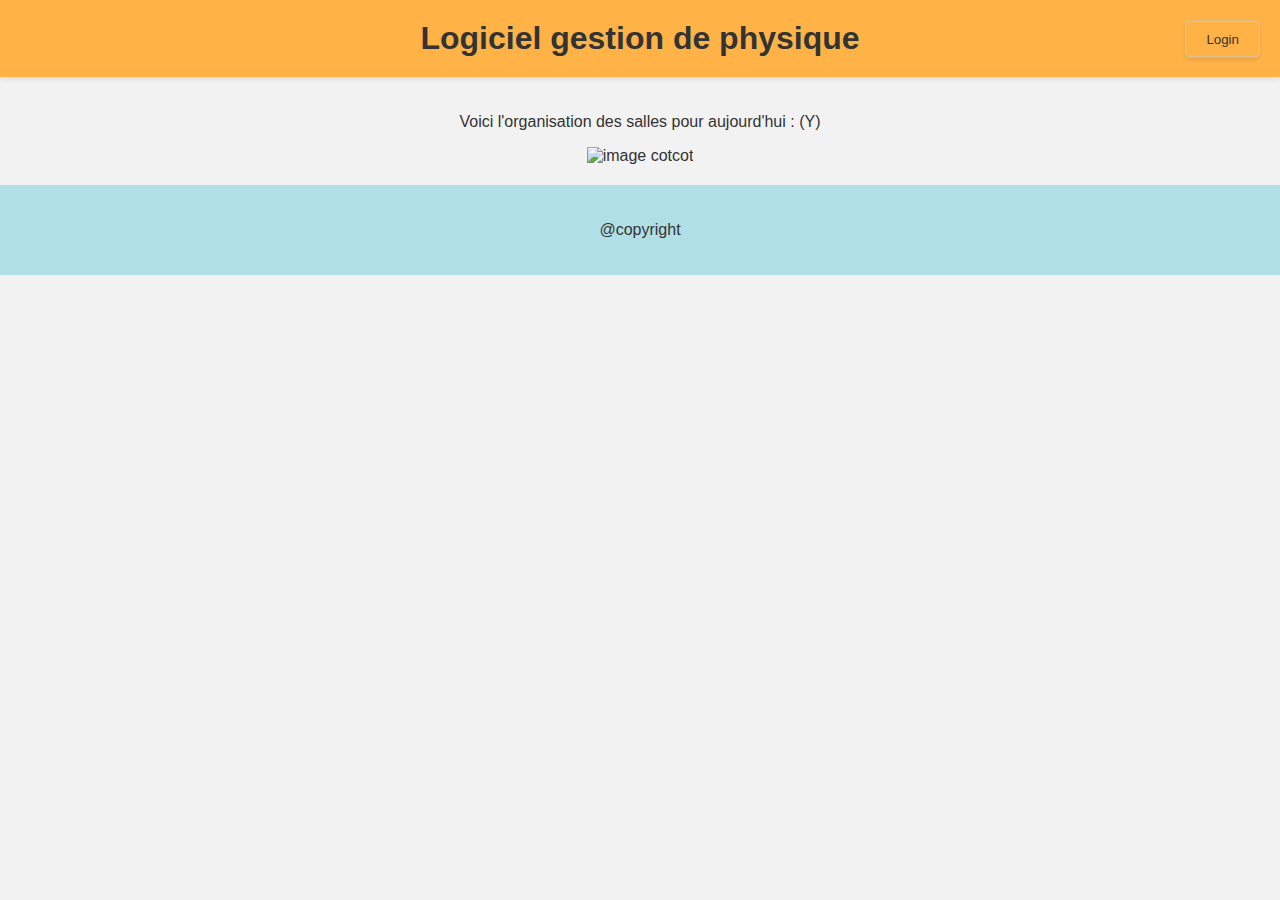
==== index.html @ 28677c24 "Add files via upload" ====
<!DOCTYPE html>
<html lang="fr">
<head>
    <meta charset="UTF-8">
    <meta name="viewport" content="width=device-width, initial-scale=1.0">
    <title>Brocéliande</title>
    <style>
        body {
            margin: 0;
            padding: 0;
            font-family: Arial, sans-serif;
            background-color: #f2f2f2; /* Gris plus clair */
            color: #333; /* Texte gris */
            text-align: center; /* Centrage du contenu */
        }

        .bandeau {
            background-color: #ffb347; /* Jaune orangé pastel */
            padding: 20px;
            box-shadow: 0 2px 4px rgba(0, 0, 0, 0.1); /* Ombre légère */
            position: relative; /* Position relative pour positionner le bouton */
        }

        .bandeau h1 {
            margin: 0;
            color: #333; /* Texte gris */
        }

        .contenu {
            padding: 20px;
        }

        .contenu p {
            color: #333; /* Texte gris */
        }

        .bouton-login {
            background-color: #ffb347; /* Jaune orangé pastel */
            color: #333; /* Texte gris */
            padding: 10px 20px;
            border: 1px solid #ccc; /* Contour grisé */
            border-radius: 5px;
            box-shadow: 0 2px 4px rgba(0, 0, 0, 0.1); /* Ombre légère */
            cursor: pointer;
            transition: background-color 0.3s ease;
            position: absolute; /* Position absolue pour placer le bouton */
            right: 20px; /* Décalage à gauche */
            top: 50%; /* Positionnement vertical au milieu */
            transform: translateY(-50%); /* Ajustement pour centrer verticalement */
        }

        .bouton-login:hover {
            background-color: #ffa500; /* Jaune orangé plus vif au survol */
        }

        .bandeau-bas {
            background-color: #b0e0e6; /* Cyan pastel */
            padding: 20px;
        }

        .bandeau-bas a {
            color: #333; /* Texte gris */
            text-decoration: none; /* Supprimer la soulignement du lien */
        }

        /* Styles pour une mise en page réactive */
        @media only screen and (max-width: 600px) {
            /* Réduire la taille de la police pour les petits écrans */
            .bandeau h1 {
                font-size: 18px;
            }

            .contenu p {
                font-size: 16px;
            }
        }
    </style>
</head>
<body>
    <div class="bandeau">
        <button class="bouton-login" onclick="redirectToLoginPage()">Login</button>
        <h1>Logiciel gestion de physique</h1>
    </div>
    
    <div class="contenu">
        <p> Voici l'organisation des salles pour aujourd'hui : (Y)</p>
        <img src="emploi_du_temps.png" alt="image cotcot">
    </div> 

    <div class="bandeau-bas">
        <p> <a href="https://citescolairebroceliande.fr/">@copyright</a></p>
    </div>
    <script>
        function redirectToLoginPage() {
            // Rediriger vers la page de login
            window.location.href = "2-page_login.html";
        }
    </script>
</body>
</html>
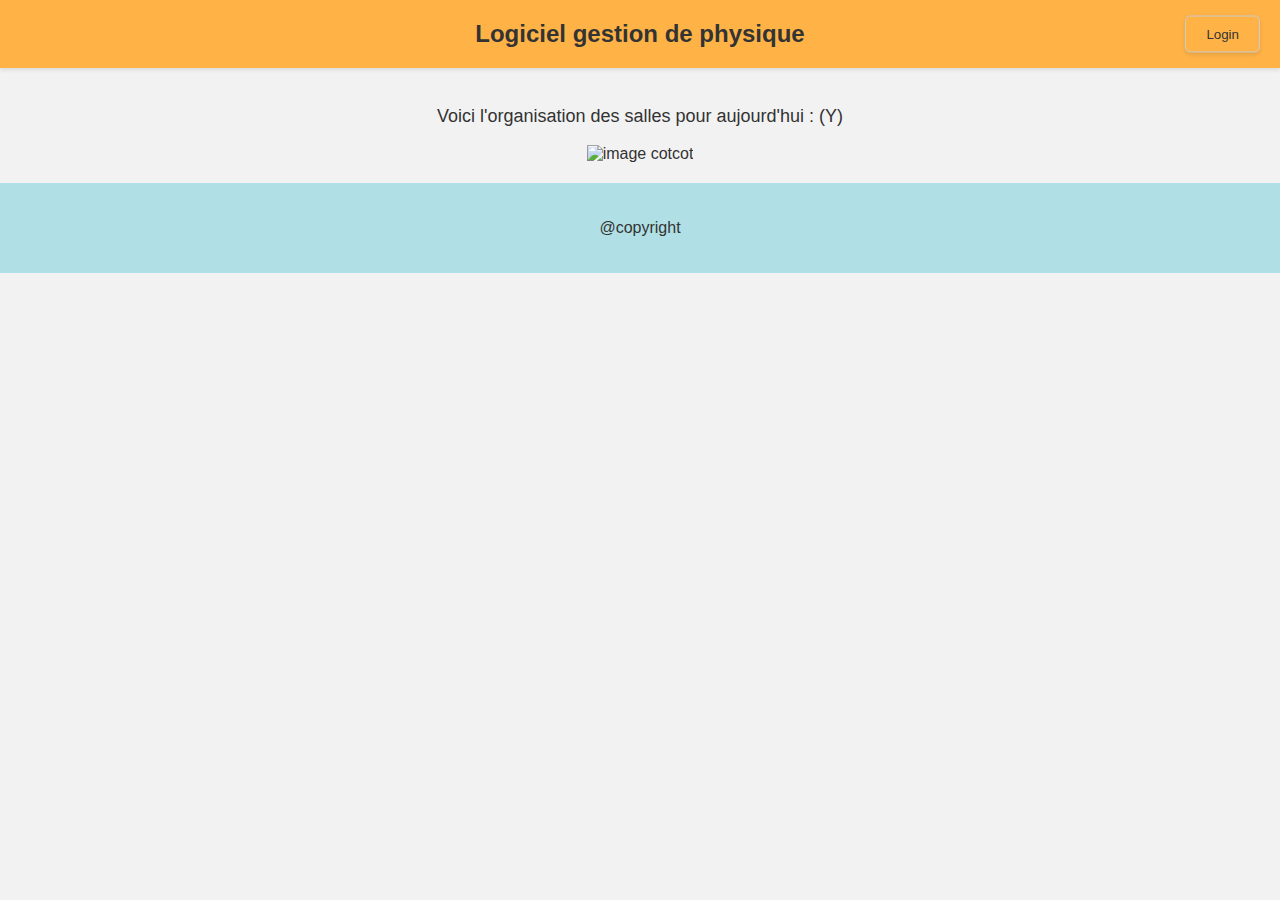
==== commit d8e31dc3: "Update index.html" ====
--- a/index.html
+++ b/index.html
@@ -24,6 +24,7 @@
         .bandeau h1 {
             margin: 0;
             color: #333; /* Texte gris */
+            font-size: 24px; /* Taille de police pour les grands écrans */
         }
 
         .contenu {
@@ -32,6 +33,7 @@
 
         .contenu p {
             color: #333; /* Texte gris */
+            font-size: 18px; /* Taille de police pour les grands écrans */
         }
 
         .bouton-login {
@@ -67,11 +69,20 @@
         @media only screen and (max-width: 600px) {
             /* Réduire la taille de la police pour les petits écrans */
             .bandeau h1 {
-                font-size: 18px;
+                font-size: 20px;
             }
 
             .contenu p {
                 font-size: 16px;
+            }
+
+            /* Centrer le bouton sur les petits écrans */
+            .bouton-login {
+                right: auto;
+                left: 50%;
+                transform: translateX(-50%);
+                top: auto;
+                bottom: 20px;
             }
         }
     </style>
@@ -97,4 +108,4 @@
         }
     </script>
 </body>
-</html>+</html>
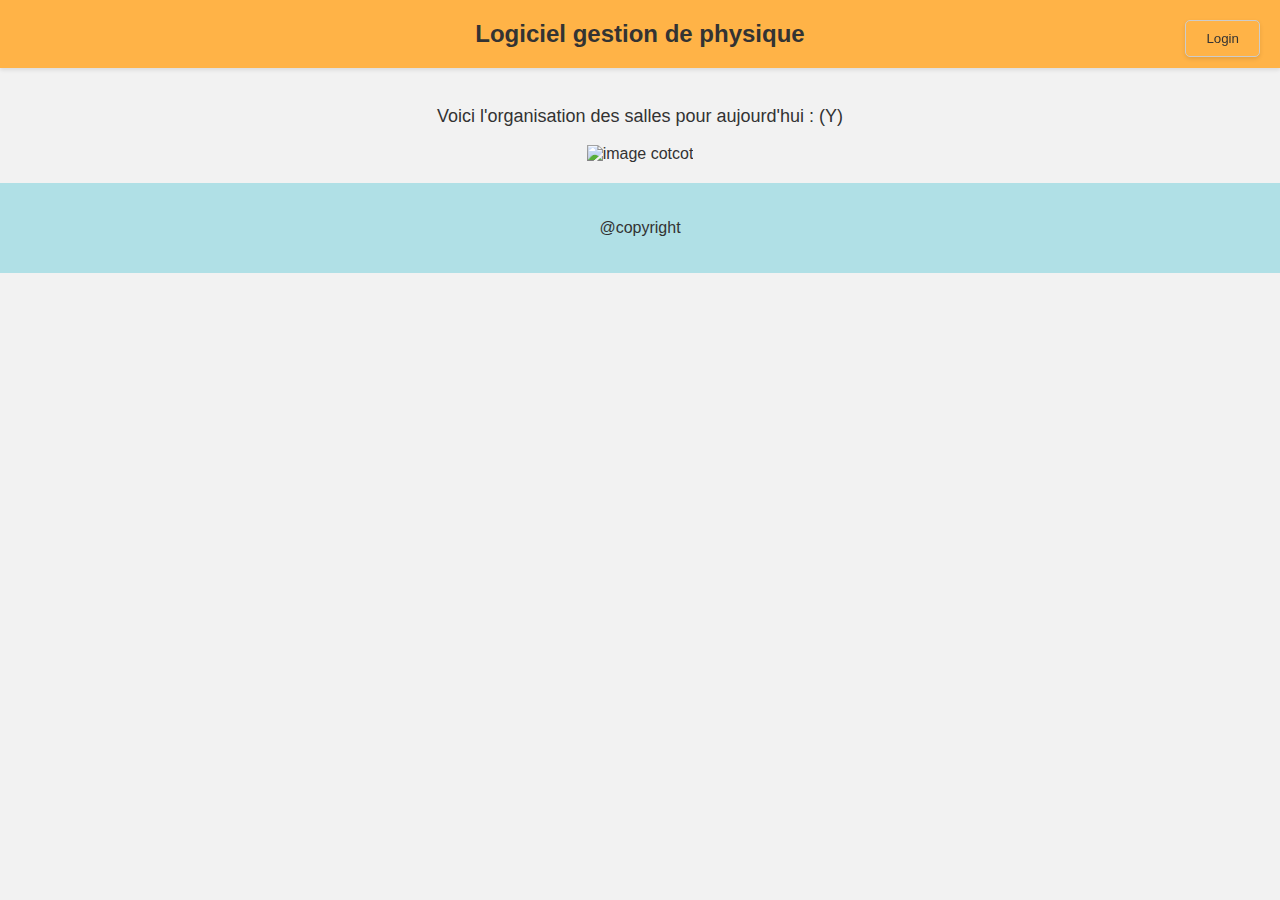
==== commit 565cc174: "Update index.html" ====
--- a/index.html
+++ b/index.html
@@ -45,10 +45,9 @@
             box-shadow: 0 2px 4px rgba(0, 0, 0, 0.1); /* Ombre légère */
             cursor: pointer;
             transition: background-color 0.3s ease;
-            position: absolute; /* Position absolue pour placer le bouton */
-            right: 20px; /* Décalage à gauche */
-            top: 50%; /* Positionnement vertical au milieu */
-            transform: translateY(-50%); /* Ajustement pour centrer verticalement */
+            position: fixed; /* Position fixe pour placer le bouton */
+            right: 20px; /* Décalage à droite par défaut */
+            top: 20px; /* Décalage en haut par défaut */
         }
 
         .bouton-login:hover {
@@ -76,13 +75,18 @@
                 font-size: 16px;
             }
 
+            /* Réduire la taille de l'image pour les petits écrans */
+            .contenu img {
+                max-width: 100%; /* Pour assurer que l'image ne dépasse pas la largeur de l'écran */
+                height: auto; /* Pour conserver les proportions de l'image */
+            }
+
             /* Centrer le bouton sur les petits écrans */
             .bouton-login {
                 right: auto;
                 left: 50%;
                 transform: translateX(-50%);
-                top: auto;
-                bottom: 20px;
+                top: 10px; /* Nouvelle position en haut */
             }
         }
     </style>
